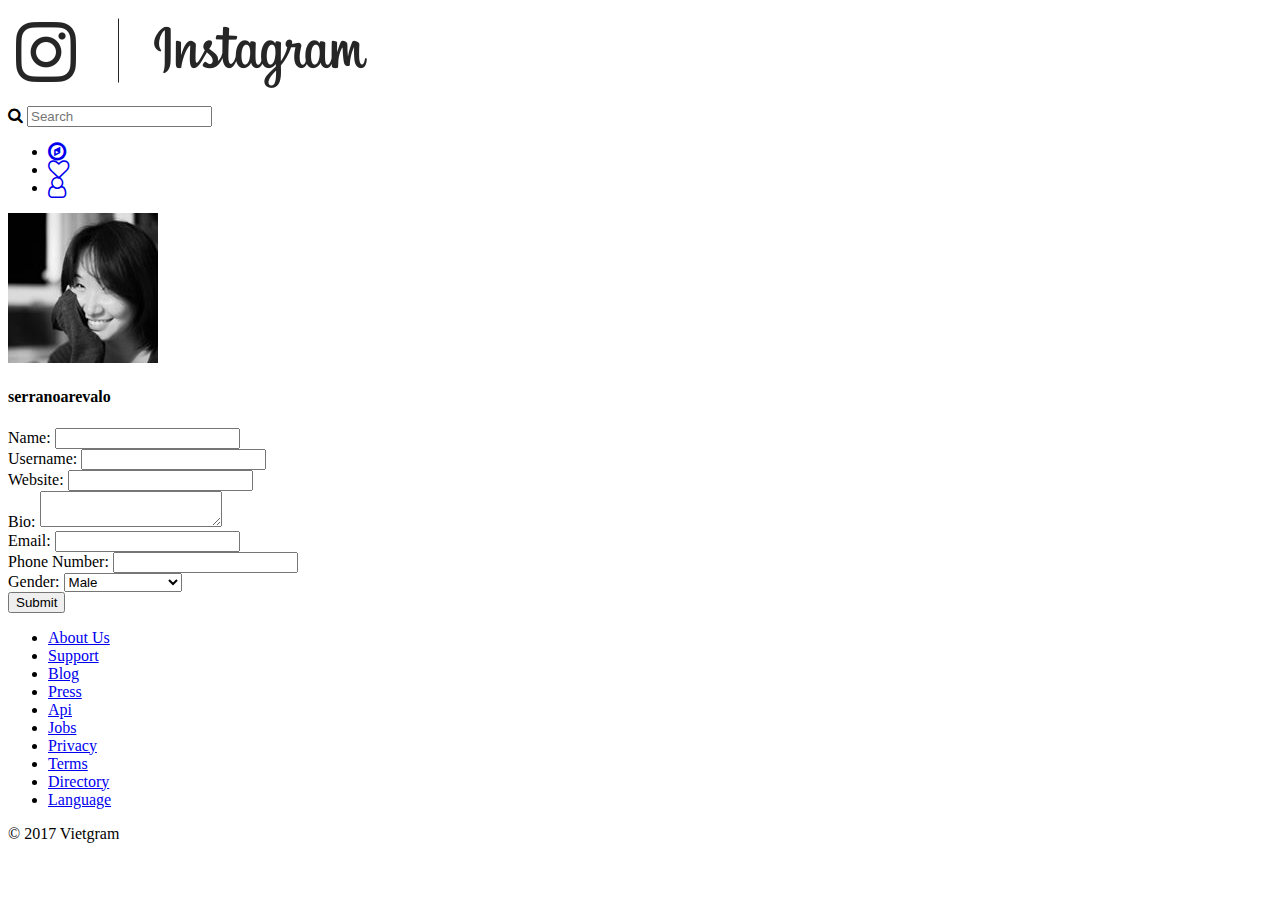
==== edit-profile.html @ 9e535187 "[ADD]edit-profile.html 추가" ====
<!DOCTYPE html>
<html lang="en">

<head>
    <meta charset="UTF-8">
    <meta name="viewport" content="width=device-width, initial-scale=1.0">
    <meta http-equiv="X-UA-Compatible" content="ie=edge">
    <title>Edit Profile | Vietgram</title>
    <link rel="stylesheet" href="https://maxcdn.bootstrapcdn.com/font-awesome/4.7.0/css/font-awesome.min.css">
    <link rel="stylesheet" href="css/styles.css">
</head>

<body>
    <nav class="navigation">
        <div class="navigation__column">
            <a href="feed.html">
                <img src="images/logo.png" />
            </a>
        </div>
        <div class="navigation__column">
            <i class="fa fa-search"></i>
            <input type="text" placeholder="Search">
        </div>
        <div class="navigation__column">
            <ul class="navigations__links">
                <li class="navigation__list-item">
                    <a href="explore.html" class="navigation__link">
                        <i class="fa fa-compass fa-lg"></i>
                    </a>
                </li>
                <li class="navigation__list-item">
                    <a href="#" class="navigation__link">
                        <i class="fa fa-heart-o fa-lg"></i>
                    </a>
                </li>
                <li class="navigation__list-item">
                    <a href="profile.html" class="navigation__link">
                        <i class="fa fa-user-o fa-lg"></i>
                    </a>
                </li>
            </ul>
        </div>
    </nav>
    <main id="edit-profile">
        <div class="edit-profile__container">
            <header class="edit-profile__header">
                <div class="edit-profile__avatar-container">
                    <img src="images/avatar.jpg" class="edit-profile__avatar" />
                </div>
                <h4 class="edit-profile__username">serranoarevalo</h4>
            </header>
            <form action="" class="edit-profile__form">
                <div class="form__row">
                    <label for="full-name" class="form__label">Name:</label>
                    <input id="full-name" type="text" class="form__input" />
                </div>
                <div class="form__row">
                    <label for="user-name" class="form__label">Username:</label>
                    <input id="user-name" type="text" class="form__input" />
                </div>
                <div class="form__row">
                    <label for="website" class="form__label">Website:</label>
                    <input id="website" type="url" class="form__input" />
                </div>
                <div class="form__row">
                    <label for="bio" class="form__label">Bio:</label>
                    <textarea id="bio"></textarea>
                </div>
                <div class="form__row">
                    <label for="email" class="form__label">Email:</label>
                    <input id="email" type="email" class="form__input" />
                </div>
                <div class="form__row">
                    <label for="phone" class="form__label">Phone Number:</label>
                    <input id="phone" type="tel" class="form__input" />
                </div>
                <div class="form__row">
                    <label for="gender" class="form__label">Gender:</label>
                    <select id="gender">
                        <option value="male">Male</option>
                        <option value="female">Female</option>
                        <option value="cant">Can't remember</option>
                    </select>
                </div>
                <input type="submit" value="Submit">
            </form>
        </div>
    </main>
    <footer class="footer">
        <div class="footer__column">
            <nav class="footer__nav">
                <ul class="footer__list">
                    <li class="footer__list-item"><a href="#" class="footer__link">About Us</a></li>
                    <li class="footer__list-item"><a href="#" class="footer__link">Support</a></li>
                    <li class="footer__list-item"><a href="#" class="footer__link">Blog</a></li>
                    <li class="footer__list-item"><a href="#" class="footer__link">Press</a></li>
                    <li class="footer__list-item"><a href="#" class="footer__link">Api</a></li>
                    <li class="footer__list-item"><a href="#" class="footer__link">Jobs</a></li>
                    <li class="footer__list-item"><a href="#" class="footer__link">Privacy</a></li>
                    <li class="footer__list-item"><a href="#" class="footer__link">Terms</a></li>
                    <li class="footer__list-item"><a href="#" class="footer__link">Directory</a></li>
                    <li class="footer__list-item"><a href="#" class="footer__link">Language</a></li>
                </ul>
            </nav>
        </div>
        <div class="footer__column">
            <span class="footer__copyright">© 2017 Vietgram</span>
        </div>
    </footer>
</body>

</html>
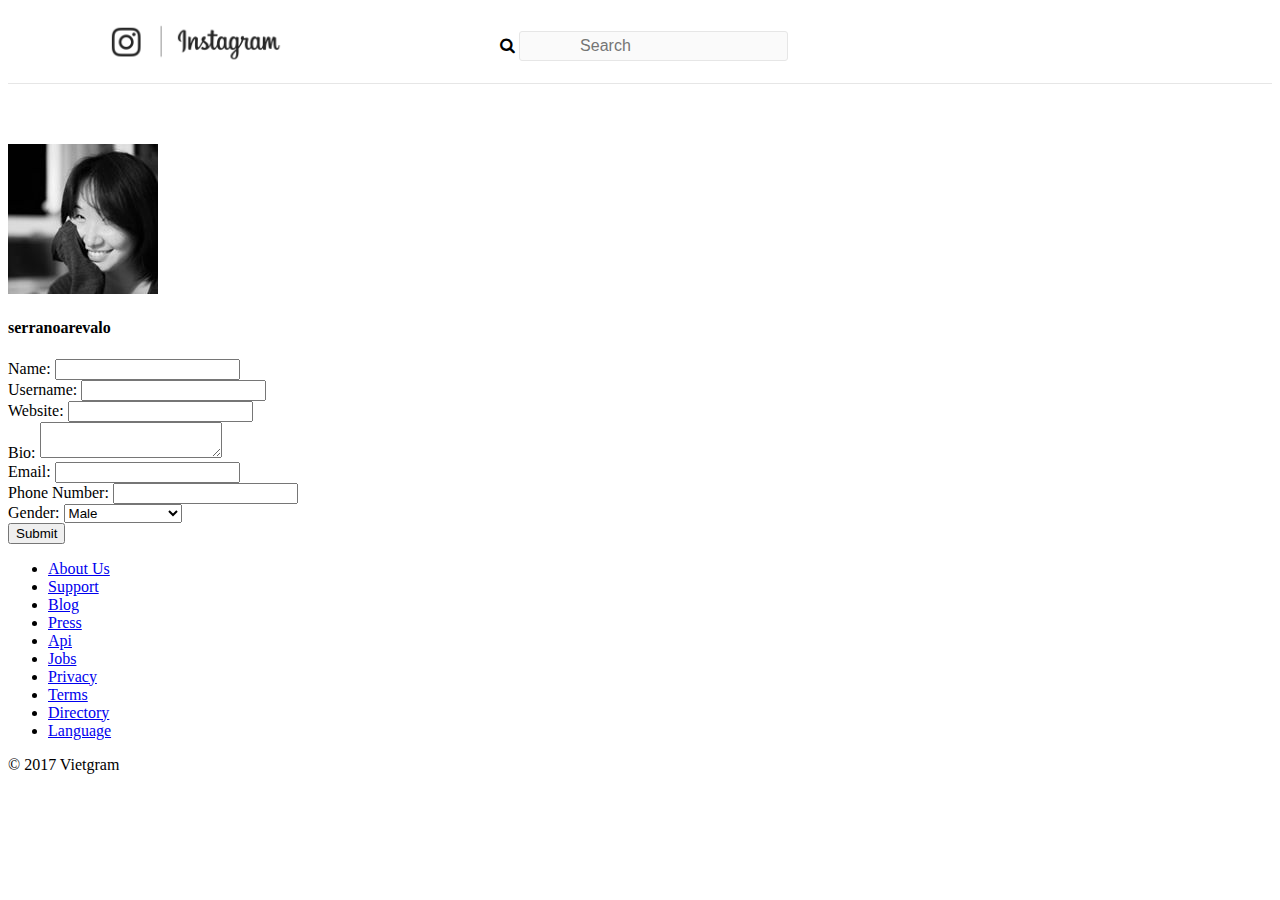
==== commit 2f193479: "[ADD] 추가" ====
--- a/edit-profile.html
+++ b/edit-profile.html
@@ -5,9 +5,9 @@
     <meta charset="UTF-8">
     <meta name="viewport" content="width=device-width, initial-scale=1.0">
     <meta http-equiv="X-UA-Compatible" content="ie=edge">
-    <title>Edit Profile | Vietgram</title>
+    <title>Edit Profile | Meegram</title>
     <link rel="stylesheet" href="https://maxcdn.bootstrapcdn.com/font-awesome/4.7.0/css/font-awesome.min.css">
-    <link rel="stylesheet" href="css/styles.css">
+    <link rel="stylesheet" href="css/style.css">
 </head>
 
 <body>
--- a/css/style.css
+++ b/css/style.css
@@ -0,0 +1,8 @@
+/* style */
+@import url("https://fonts.googleapis.com/css2?family=Open+Sans:wght@300;400;600");
+@import "reset.css";
+@import "variables.css";
+@import "globals.css";
+@import "login.css";
+@import "footer.css";
+@import "navigation.css";
